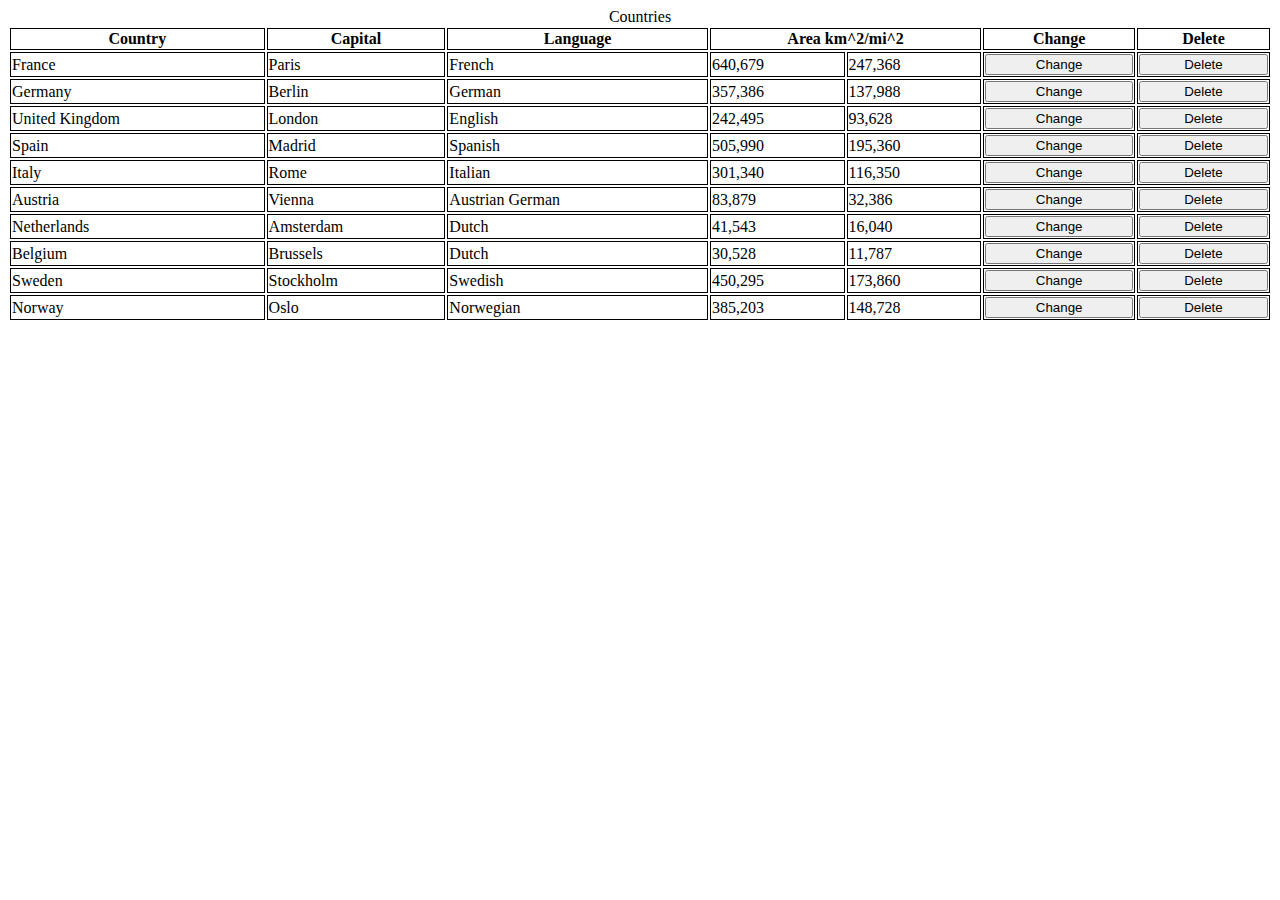
==== Homework 1/Task 1/index.html @ 5ada9ef9 "Commit 1.0.0 (Task 1 & Task2)" ====
<!DOCTYPE html>
<html lang="en">
<head>
    <meta charset="UTF-8">
    <meta name="viewport" content="width=device-width, initial-scale=1.0">
    <meta http-equiv="X-UA-Compatible" content="ie=edge">
    <link href="style.css" rel="stylesheet" type="text/css"/>
    <title>Task 1</title>
</head>
<body>
    <table>
        <caption>Countries</caption>
        <thead>
            <tr>
                <th>Country</th>
                <th>Capital</th>
                <th>Language</th>
                <th colspan="2">Area km^2/mi^2</th>
                <th>Change</th>
                <th>Delete</th>
            </tr>
        </thead>
        <tbody>
            <tr>
                <td>France</td>
                <td>Paris</td>
                <td>French</td>
                <td>640,679</td> 
                <td>247,368</td>
                <td>
                    <button type="button">Change</button>
                </td>
                <td>
                    <button type="button">Delete</button>
                </td>
            </tr>
            <tr>
                <td>Germany</td>
                <td>Berlin</td>
                <td>German</td>
                <td>357,386</td> 
                <td>137,988</td>
                <td>                        
                    <button type="button">Change</button>
                </td>
                <td>
                    <button type="button">Delete</button>
                </td>
            </tr>
            <tr>
                <td>United Kingdom</td>
                <td>London</td>
                <td>English</td>
                <td>242,495</td> 
                <td>93,628</td>
                <td>                        
                    <button type="button">Change</button>
                </td>
                <td>
                    <button type="button">Delete</button>
                </td>
            </tr>
            <tr>
                <td>Spain</td>
                <td>Madrid</td>
                <td>Spanish</td>
                <td>505,990</td> 
                <td>195,360</td>
                <td>                        
                    <button type="button">Change</button>
                </td>
                <td>
                    <button type="button">Delete</button>
                </td>
            </tr>
            <tr>
                <td>Italy</td>
                <td>Rome</td>
                <td>Italian</td>
                <td>301,340</td> 
                <td>116,350</td>
                <td>                        
                    <button type="button">Change</button>
                </td>
                <td>
                    <button type="button">Delete</button>
                </td>
            </tr>
            <tr>
                <td>Austria</td>
                <td>Vienna</td>
                <td>Austrian German</td>
                <td>83,879</td> 
                <td>32,386</td>
                <td>
                    <button type="button">Change</button>
                </td>
                <td>
                    <button type="button">Delete</button>
                </td>
            </tr>
            <tr>
                <td>Netherlands</td>
                <td>Amsterdam</td>
                <td>Dutch</td>
                <td>41,543</td> 
                <td>16,040</td>
                <td>                        
                    <button type="button">Change</button>
                </td>
                <td>
                    <button type="button">Delete</button>
                </td>
            </tr>
            <tr>
                <td>Belgium</td>
                <td>Brussels</td>
                <td>Dutch</td>
                <td>30,528</td> 
                <td>11,787</td>
                <td>                        
                    <button type="button">Change</button>
                </td>
                <td>
                    <button type="button">Delete</button>
                </td>
            </tr>
            <tr>
                <td>Sweden</td>
                <td>Stockholm</td>
                <td>Swedish</td>
                <td>450,295</td> 
                <td>173,860</td>
                <td>                        
                    <button type="button">Change</button>
                </td>
                <td>
                    <button type="button">Delete</button>
                </td>
            </tr>
            <tr>
                <td>Norway</td>
                <td>Oslo</td>
                <td>Norwegian</td>
                <td>385,203</td> 
                <td>148,728</td>
                <td>                        
                    <button type="button">Change</button>
                </td>
                <td>
                    <button type="button">Delete</button>
                </td>
            </tr>
        </tbody>
    </table>
</body>
</html>
---- Homework 1/Task 1/style.css ----
table {
    width: 100%;
}

button {
    width: 100%;    
}

td, th {
    border: 1px solid black;
}
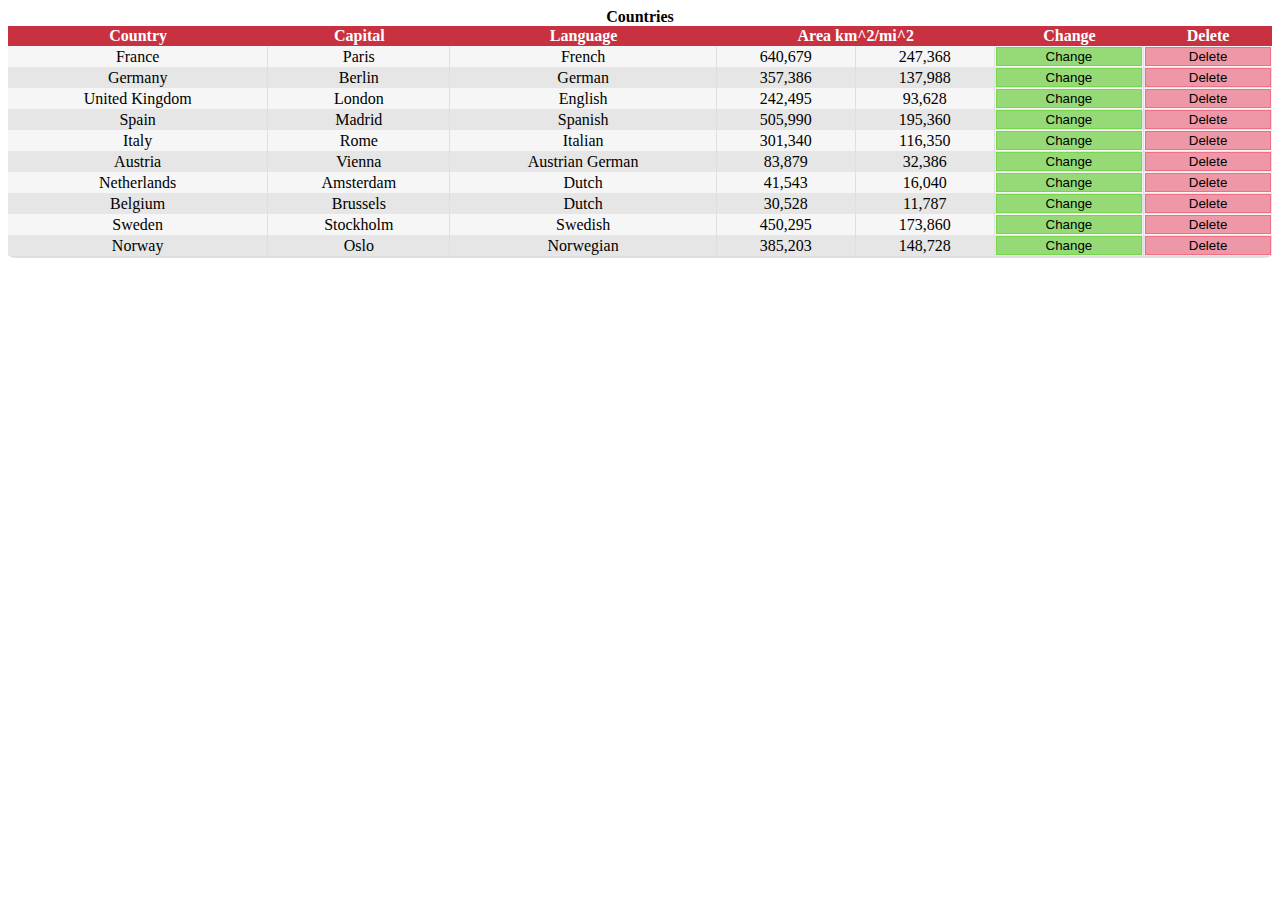
==== commit e98e257f: "Commit 1.0.1 (Task 1 & Task2)" ====
--- a/Homework 1/Task 1/index.html
+++ b/Homework 1/Task 1/index.html
@@ -28,10 +28,10 @@
                 <td>640,679</td> 
                 <td>247,368</td>
                 <td>
-                    <button type="button">Change</button>
+                    <button type="button" id="change">Change</button>
                 </td>
                 <td>
-                    <button type="button">Delete</button>
+                    <button type="button" id="delete">Delete</button>
                 </td>
             </tr>
             <tr>
@@ -41,10 +41,10 @@
                 <td>357,386</td> 
                 <td>137,988</td>
                 <td>                        
-                    <button type="button">Change</button>
+                    <button type="button" id="change">Change</button>
                 </td>
                 <td>
-                    <button type="button">Delete</button>
+                    <button type="button" id="delete">Delete</button>
                 </td>
             </tr>
             <tr>
@@ -54,10 +54,10 @@
                 <td>242,495</td> 
                 <td>93,628</td>
                 <td>                        
-                    <button type="button">Change</button>
+                    <button type="button" id="change">Change</button>
                 </td>
                 <td>
-                    <button type="button">Delete</button>
+                    <button type="button" id="delete">Delete</button>
                 </td>
             </tr>
             <tr>
@@ -67,10 +67,10 @@
                 <td>505,990</td> 
                 <td>195,360</td>
                 <td>                        
-                    <button type="button">Change</button>
+                    <button type="button" id="change">Change</button>
                 </td>
                 <td>
-                    <button type="button">Delete</button>
+                    <button type="button" id="delete">Delete</button>
                 </td>
             </tr>
             <tr>
@@ -80,10 +80,10 @@
                 <td>301,340</td> 
                 <td>116,350</td>
                 <td>                        
-                    <button type="button">Change</button>
+                    <button type="button" id="change">Change</button>
                 </td>
                 <td>
-                    <button type="button">Delete</button>
+                    <button type="button" id="delete">Delete</button>
                 </td>
             </tr>
             <tr>
@@ -93,10 +93,10 @@
                 <td>83,879</td> 
                 <td>32,386</td>
                 <td>
-                    <button type="button">Change</button>
+                    <button type="button" id="change">Change</button>
                 </td>
                 <td>
-                    <button type="button">Delete</button>
+                    <button type="button" id="delete">Delete</button>
                 </td>
             </tr>
             <tr>
@@ -106,10 +106,10 @@
                 <td>41,543</td> 
                 <td>16,040</td>
                 <td>                        
-                    <button type="button">Change</button>
+                    <button type="button" id="change">Change</button>
                 </td>
                 <td>
-                    <button type="button">Delete</button>
+                    <button type="button" id="delete">Delete</button>
                 </td>
             </tr>
             <tr>
@@ -119,10 +119,10 @@
                 <td>30,528</td> 
                 <td>11,787</td>
                 <td>                        
-                    <button type="button">Change</button>
+                    <button type="button" id="change">Change</button>
                 </td>
                 <td>
-                    <button type="button">Delete</button>
+                    <button type="button" id="delete">Delete</button>
                 </td>
             </tr>
             <tr>
@@ -132,10 +132,10 @@
                 <td>450,295</td> 
                 <td>173,860</td>
                 <td>                        
-                    <button type="button">Change</button>
+                    <button type="button" id="change">Change</button>
                 </td>
                 <td>
-                    <button type="button">Delete</button>
+                    <button type="button" id="delete">Delete</button>
                 </td>
             </tr>
             <tr>
@@ -145,10 +145,10 @@
                 <td>385,203</td> 
                 <td>148,728</td>
                 <td>                        
-                    <button type="button">Change</button>
+                    <button type="button" id="change">Change</button>
                 </td>
                 <td>
-                    <button type="button">Delete</button>
+                    <button type="button" id="delete">Delete</button>
                 </td>
             </tr>
         </tbody>
--- a/Homework 1/Task 1/style.css
+++ b/Homework 1/Task 1/style.css
@@ -1,11 +1,52 @@
 table {
-    width: 100%;
+    width: 100%; 
+    text-align: center; 
+    border-bottom: 2px solid #dfdfdf; 
+    border-radius: 6px; 
+    border-collapse: separate; 
+    border-spacing: 0px;
 }
-
+table caption {
+    color: #000000; 
+    font-weight: bold; 
+}
+table thead tr {
+    color: #ffffff; 
+    font-weight: bold; 
+    background: #c83240;
+}
+table tr td {
+    border-right: 1px solid #dfdfdf;
+}
+table tr td:last-child {
+    border-right: 0px;
+}
+table tbody tr:nth-child(1n) {
+    background: #f6f6f6;
+}
+table tbody tr:nth-child(2n) {
+    background: #e6e6e6;
+}
+table tbody tr:hover {
+    background: #ffe8e8; 
+    transition-duration: 0.6s;
+}
 button {
     width: 100%;    
 }
-
-td, th {
-    border: 1px solid black;
+button, #change {
+    background-color: #95da76;
+    border: 1px solid #77d64b; 
+}
+button, #delete {
+    background-color: #ee97a6;
+    border: 1px solid #f16f85;
+}
+button, #change:hover {
+    background-color: #87da61; 
+    transition-duration: 0.6s;
+}
+button, #delete:hover {
+    background-color: #ee8395; 
+    transition-duration: 0.6s;
 }